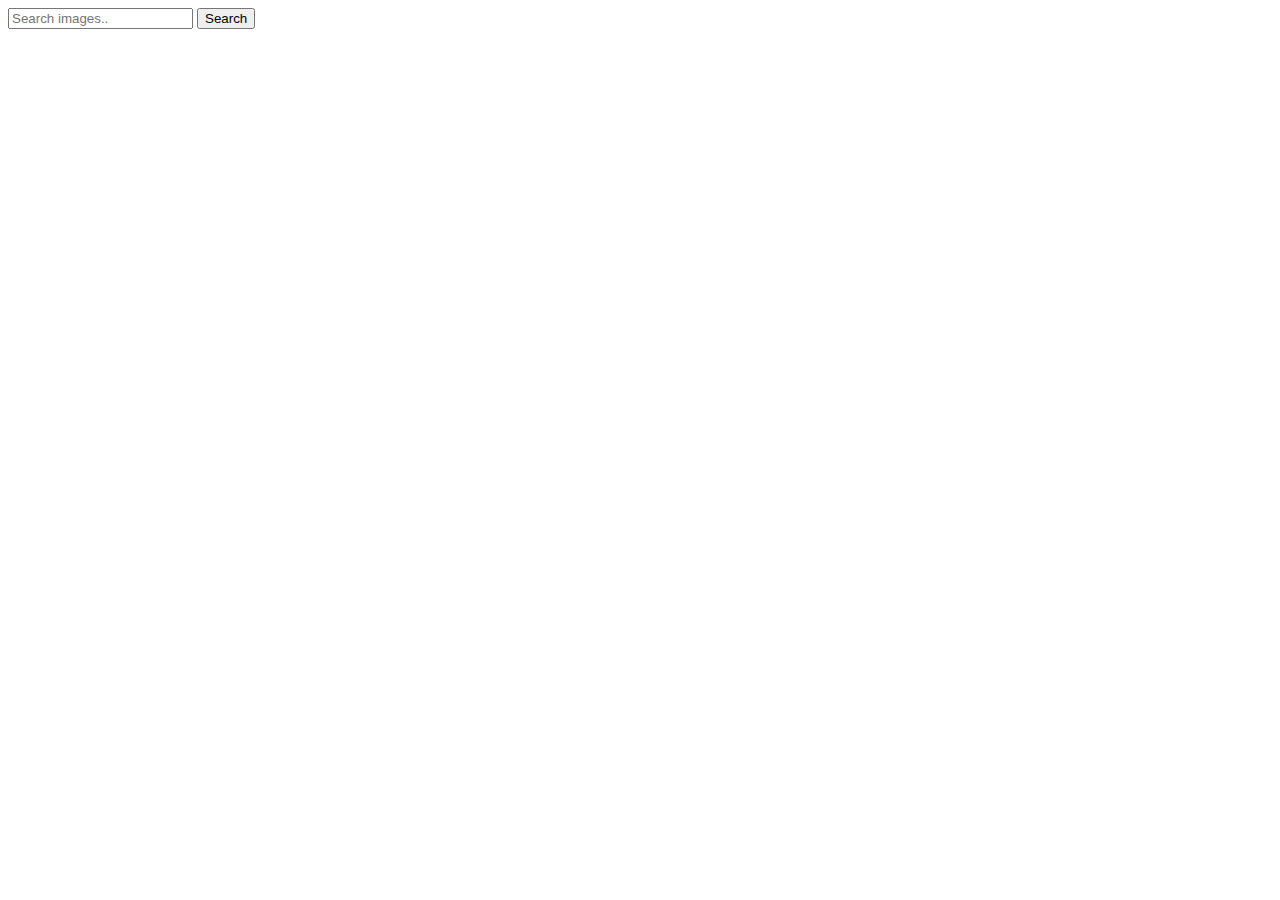
==== index.html @ 341506eb "Deploying to gh-pages from @ d-sofiika/goit-js-hw-12@6ce3cc356bcce809fc6ba8757336ac468696a4f4 🚀" ====
<!DOCTYPE html>
<html lang="en">
  <head>
    <meta charset="UTF-8" />
    <link rel="icon" type="image/svg+xml" href="/favicon.svg" />
    <meta name="viewport" content="width=device-width, initial-scale=1.0" />
    <link rel="preconnect" href="https://fonts.googleapis.com" />
    <link rel="preconnect" href="https://fonts.gstatic.com" crossorigin />
    <link
      href="https://fonts.googleapis.com/css2?family=Montserrat:ital,wght@0,100..900;1,100..900&display=swap"
      rel="stylesheet"
    />
    <title>Homework by Sofiia Drozd</title>
    
    <script type="module" crossorigin src="/goit-js-hw-12/commonHelpers.js"></script>
    <link rel="modulepreload" crossorigin href="/goit-js-hw-12/assets/vendor-8c59ed88.js">
    <link rel="stylesheet" href="/goit-js-hw-12/assets/vendor-1cd1f9d9.css">
    <link rel="stylesheet" href="/goit-js-hw-12/assets/index-45f257e2.css">
  </head>
  <body>
    <div class="full-container">
      <form action="submit" class="form-search">
        <input
          type="text"
          name="text"
          placeholder="Search images.."
          class="input-form"
        />
        <button type="submit" class="btn-search">Search</button>
      </form>
      <div class="loader"></div>
      <ul class="card-container"></ul>
    </div>
    
  </body>
</html>
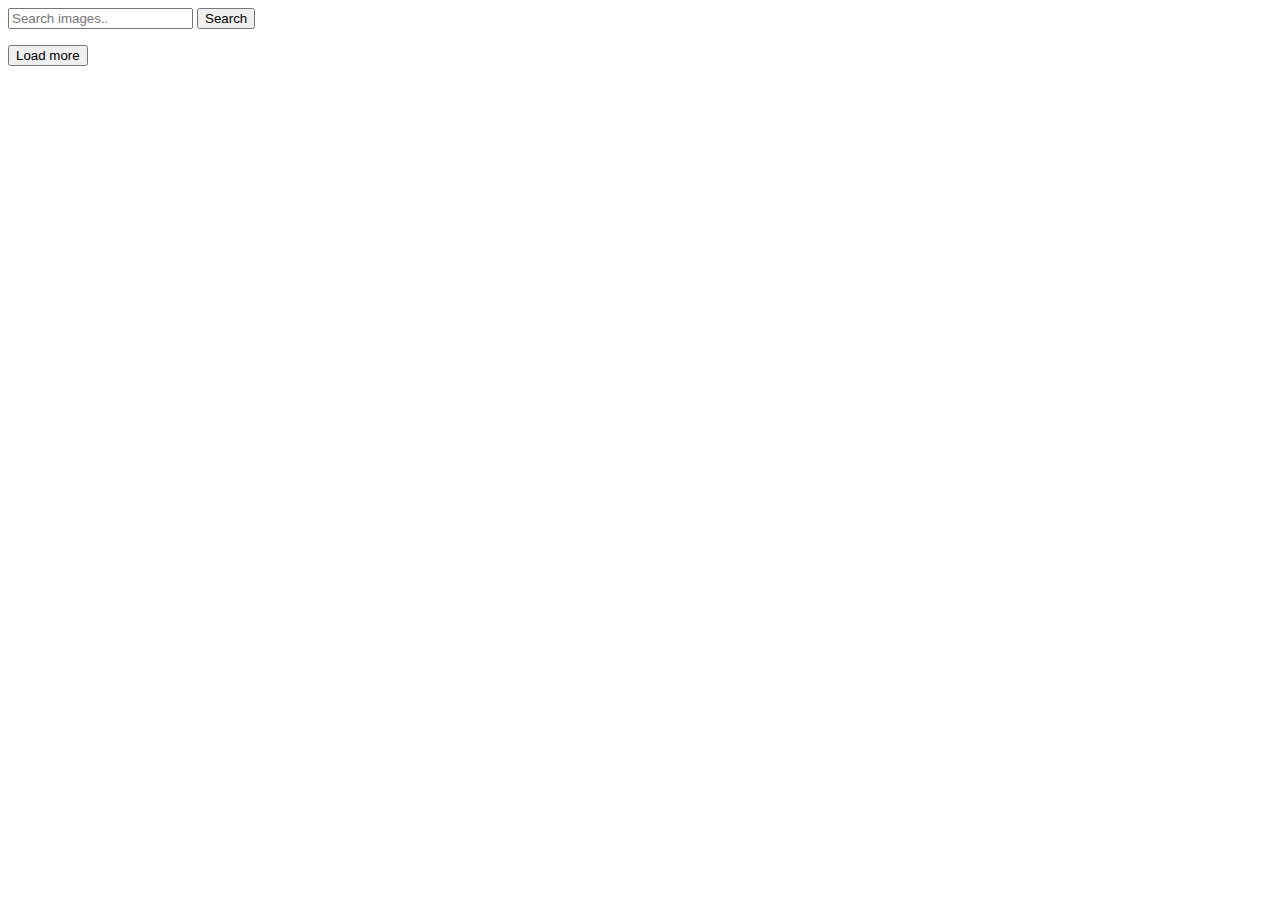
==== commit f876a338: "Deploying to gh-pages from @ d-sofiika/goit-js-hw-12@aa453847e9e01df0b81a81af5e29ae9458927693 🚀" ====
--- a/index.html
+++ b/index.html
@@ -13,7 +13,7 @@
     <title>Homework by Sofiia Drozd</title>
     
     <script type="module" crossorigin src="/goit-js-hw-12/commonHelpers.js"></script>
-    <link rel="modulepreload" crossorigin href="/goit-js-hw-12/assets/vendor-8c59ed88.js">
+    <link rel="modulepreload" crossorigin href="/goit-js-hw-12/assets/vendor-09d7c26e.js">
     <link rel="stylesheet" href="/goit-js-hw-12/assets/vendor-1cd1f9d9.css">
     <link rel="stylesheet" href="/goit-js-hw-12/assets/index-45f257e2.css">
   </head>
@@ -30,6 +30,7 @@
       </form>
       <div class="loader"></div>
       <ul class="card-container"></ul>
+      <button class="more-btn">Load more</button>
     </div>
     
   </body>
